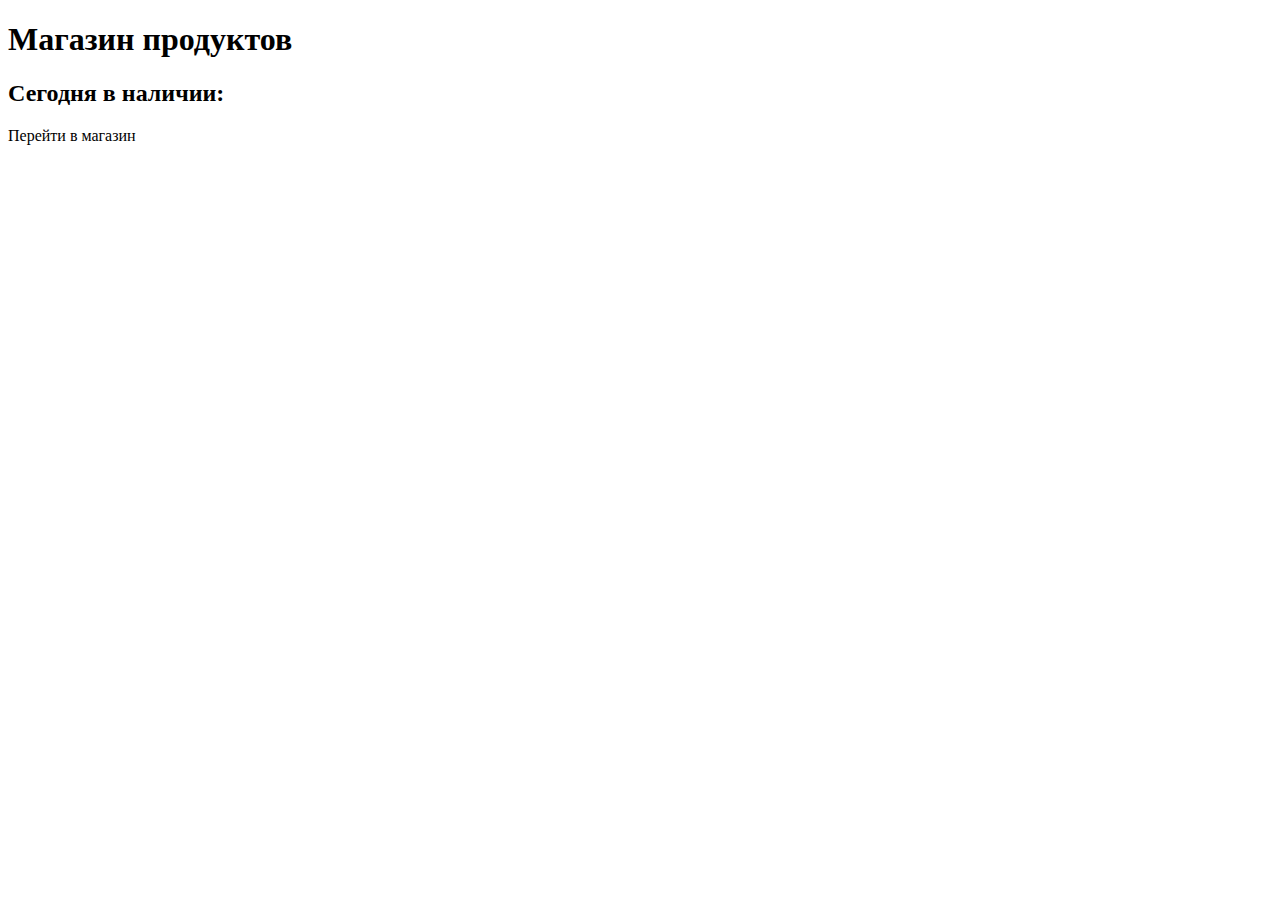
==== HomeWorkForLesson2SpringMVC/src/main/webapp/WEB-INF/templates/index.html @ 9392ca09 "исправлено домашнее задание №1" ====
<!DOCTYPE html>
<html xmlns:th="http://www.thymeleaf.org">
<head>
    <meta http-equiv="Content-Type" content="text/html; charset=UTF-8"/>
    <title>Главная</title>
    <link rel="stylesheet" href="/resources/css/style.css">
</head>
<body>
<h1>Магазин продуктов</h1>
<h2>Сегодня в наличии:</h2>
<!--/*@thymesVar id="products" type="java.util.List<com.spring.homework.model.Product>"*/-->
<tr th:each="product : ${products}">
    <div class="productsText">
<td class="text" th:text="${product.id}"></td>
<td th:text="${product.title}"></td>
<td th:text="${product.description}"></td>
<td th:text="${product.brand}"></td>
<td th:text="${product.price}"></td>

    </div>
</tr>
    <a th:href="@{/products}">Перейти в магазин</a>
</body>
</html>
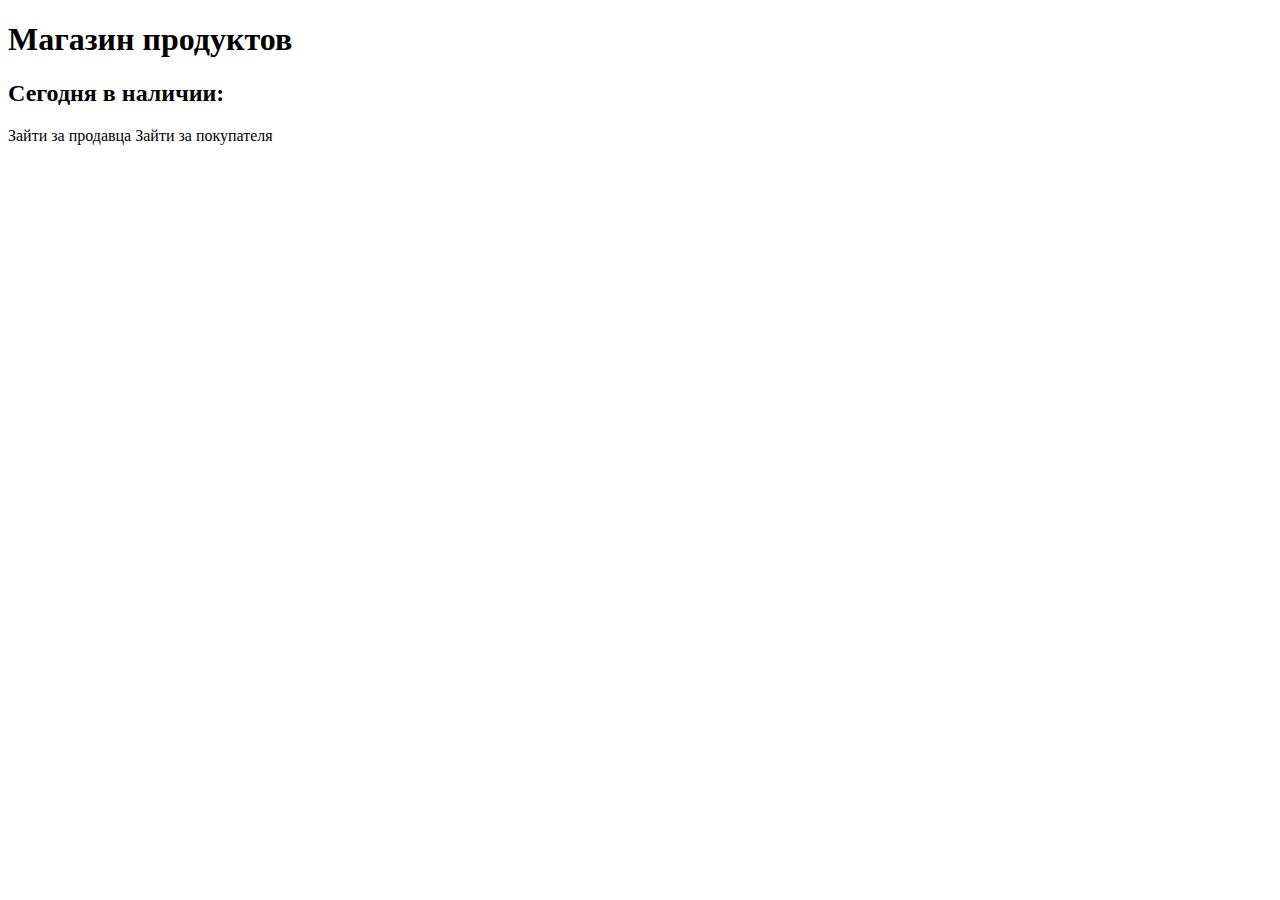
==== commit 11e94345: "Merge c7343b92c181beff20d8c71ac4eb54cfad00df71 into 7a799b97c2bfb935603410c5a1850fe694717207" ====
--- a/HomeWorkForLesson2SpringMVC/src/main/webapp/WEB-INF/templates/index.html
+++ b/HomeWorkForLesson2SpringMVC/src/main/webapp/WEB-INF/templates/index.html
@@ -19,6 +19,7 @@
 
     </div>
 </tr>
-    <a th:href="@{/products}">Перейти в магазин</a>
+    <a th:href="@{/products}">Зайти за продавца</a>
+    <a th:href="@{/customer}">Зайти за покупателя</a>
 </body>
 </html>